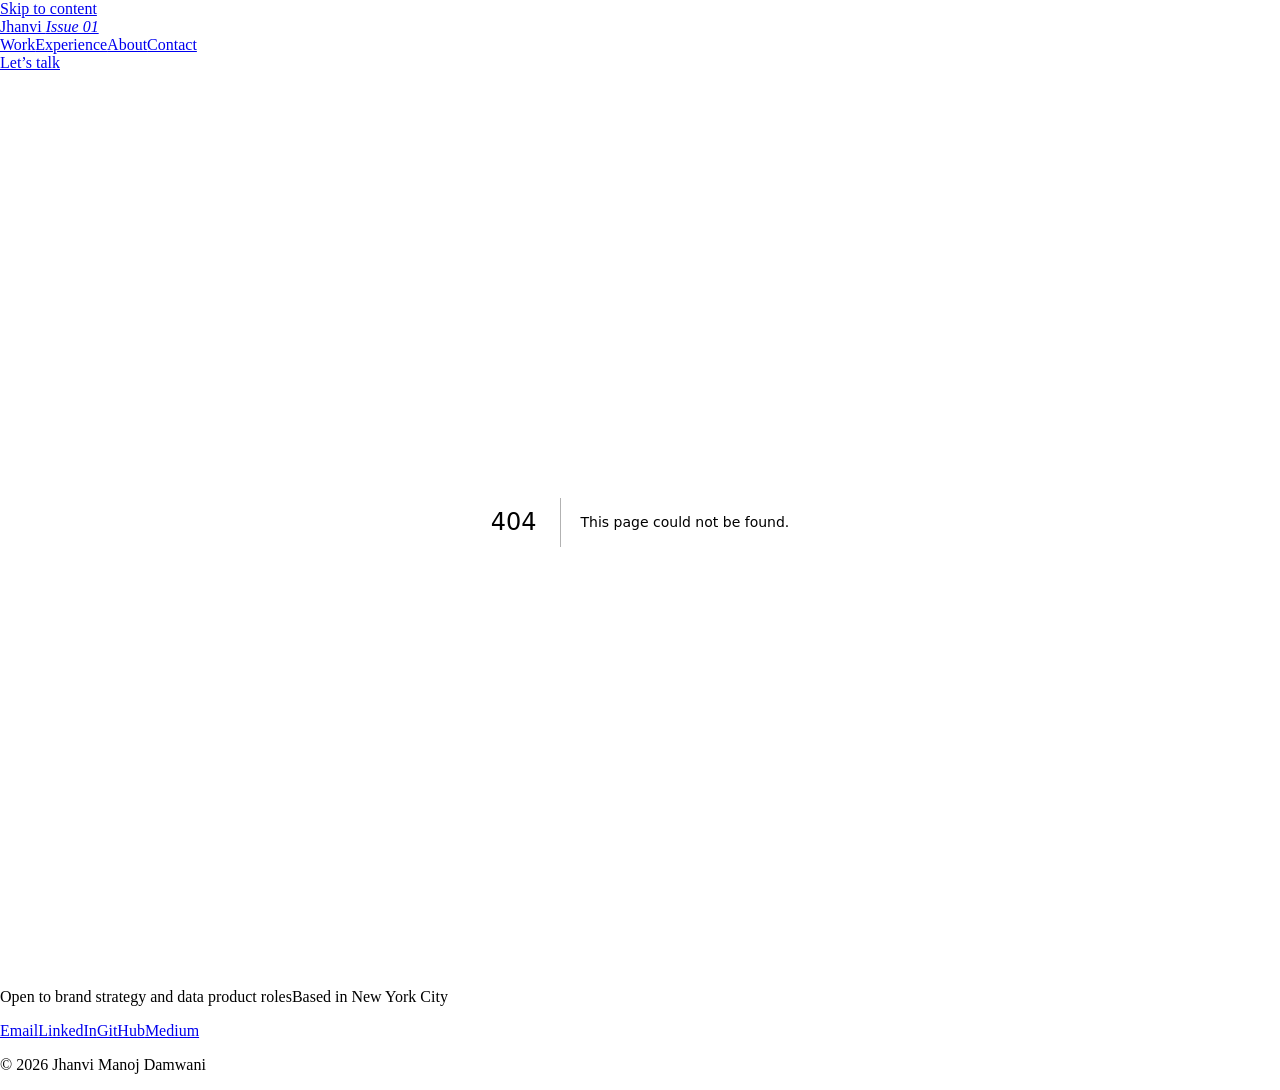
==== 404/index.html @ 2358dbd1 "The film: a snowy New York night, a magazine shop in 3D, her issue picked off the rack and a camera " ====
<!DOCTYPE html><!--AojIMALD0V_8eJBcHxup3--><html lang="en"><head><meta charSet="utf-8"/><meta name="viewport" content="width=device-width, initial-scale=1"/><link rel="stylesheet" href="/portfolio/_next/static/css/2fe7b098c49f3aca.css" data-precedence="next"/><link rel="stylesheet" href="/portfolio/_next/static/css/e1f638610b44cf0e.css" data-precedence="next"/><link rel="preload" as="script" fetchPriority="low" href="/portfolio/_next/static/chunks/webpack-3dd7d55fbcc03575.js"/><script src="/portfolio/_next/static/chunks/4bd1b696-c023c6e3521b1417.js" async=""></script><script src="/portfolio/_next/static/chunks/255-6bd8657779290947.js" async=""></script><script src="/portfolio/_next/static/chunks/main-app-77271f68ccd97830.js" async=""></script><script src="/portfolio/_next/static/chunks/619-ba102abea3e3d0e4.js" async=""></script><script src="/portfolio/_next/static/chunks/app/layout-5826e77bc56ef431.js" async=""></script><meta name="robots" content="noindex"/><title>404: This page could not be found.</title><meta name="theme-color" content="#f5f2ec"/><title>Jhanvi Manoj Damwani, brand strategist &amp; creative technologist</title><meta name="description" content="Brand strategist and creative technologist in New York. Before anything gets designed, I look at the numbers: what competitors are doing, how customers actually behave, who is really buying. Then I help decide what the brand should say."/><meta property="og:title" content="Jhanvi Manoj Damwani"/><meta property="og:description" content="Brand strategist and creative technologist in New York. Before anything gets designed, I look at the numbers: what competitors are doing, how customers actually behave, who is really buying. Then I help decide what the brand should say."/><meta property="og:type" content="website"/><meta name="twitter:card" content="summary"/><meta name="twitter:title" content="Jhanvi Manoj Damwani"/><meta name="twitter:description" content="Brand strategist and creative technologist in New York. Before anything gets designed, I look at the numbers: what competitors are doing, how customers actually behave, who is really buying. Then I help decide what the brand should say."/><script>document.documentElement.classList.add('js')</script><script src="/portfolio/_next/static/chunks/polyfills-42372ed130431b0a.js" noModule=""></script></head><body><div hidden=""><!--$--><!--/$--></div><div class="progress" aria-hidden="true"><div></div></div><a href="#main" class="skip">Skip to content</a><header class="nav-wrap"><nav class="nav" aria-label="Main"><a class="nav-name" href="/portfolio/">Jhanvi <em>Issue 01</em></a><div class="nav-links"><a href="/portfolio/#work">Work</a><a href="/portfolio/#experience">Experience</a><a href="/portfolio/#about">About</a><a href="/portfolio/#contact">Contact</a></div><a href="mailto:jhanvidamwani07@gmail.com" class="nav-cta">Let’s talk</a></nav></header><main id="main"><div style="font-family:system-ui,&quot;Segoe UI&quot;,Roboto,Helvetica,Arial,sans-serif,&quot;Apple Color Emoji&quot;,&quot;Segoe UI Emoji&quot;;height:100vh;text-align:center;display:flex;flex-direction:column;align-items:center;justify-content:center"><div><style>body{color:#000;background:#fff;margin:0}.next-error-h1{border-right:1px solid rgba(0,0,0,.3)}@media (prefers-color-scheme:dark){body{color:#fff;background:#000}.next-error-h1{border-right:1px solid rgba(255,255,255,.3)}}</style><h1 class="next-error-h1" style="display:inline-block;margin:0 20px 0 0;padding:0 23px 0 0;font-size:24px;font-weight:500;vertical-align:top;line-height:49px">404</h1><div style="display:inline-block"><h2 style="font-size:14px;font-weight:400;line-height:49px;margin:0">This page could not be found.</h2></div></div></div><!--$--><!--/$--></main><footer class="foot"><div class="foot-row"><p class="foot-left"><span class="foot-pill"><span aria-hidden="true"></span>Open to brand strategy and data product roles</span><span>Based in New York City</span></p><p class="foot-links"><a href="mailto:jhanvidamwani07@gmail.com">Email</a><a href="https://www.linkedin.com/in/jhanvidamwani" target="_blank" rel="noreferrer">LinkedIn</a><a href="https://github.com/jhanvidamwani" target="_blank" rel="noreferrer">GitHub</a><a href="https://medium.com/@jhanvidamwani07" target="_blank" rel="noreferrer">Medium</a></p></div><p class="foot-copy">© <!-- -->2026<!-- --> <!-- -->Jhanvi Manoj Damwani</p></footer><script src="/portfolio/_next/static/chunks/webpack-3dd7d55fbcc03575.js" id="_R_" async=""></script><script>(self.__next_f=self.__next_f||[]).push([0])</script><script>self.__next_f.push([1,"1:\"$Sreact.fragment\"\n2:I[7704,[\"619\",\"static/chunks/619-ba102abea3e3d0e4.js\",\"177\",\"static/chunks/app/layout-5826e77bc56ef431.js\"],\"default\"]\n3:I[2619,[\"619\",\"static/chunks/619-ba102abea3e3d0e4.js\",\"177\",\"static/chunks/app/layout-5826e77bc56ef431.js\"],\"\"]\n4:I[9766,[],\"\"]\n5:I[8924,[],\"\"]\n6:I[4431,[],\"OutletBoundary\"]\n8:I[5278,[],\"AsyncMetadataOutlet\"]\na:I[4431,[],\"ViewportBoundary\"]\nc:I[4431,[],\"MetadataBoundary\"]\nd:\"$Sreact.suspense\"\nf:I[7150,[],\"\"]\n:HL[\"/portfolio/_next/static/css/2fe7b098c49f3aca.css\",\"style\"]\n:HL[\"/portfolio/_next/static/css/e1f638610b44cf0e.css\",\"style\"]\n"])</script><script>self.__next_f.push([1,"0:{\"P\":null,\"b\":\"AojIMALD0V-8eJBcHxup3\",\"p\":\"/portfolio\",\"c\":[\"\",\"_not-found\",\"\"],\"i\":false,\"f\":[[[\"\",{\"children\":[\"/_not-found\",{\"children\":[\"__PAGE__\",{}]}]},\"$undefined\",\"$undefined\",true],[\"\",[\"$\",\"$1\",\"c\",{\"children\":[[[\"$\",\"link\",\"0\",{\"rel\":\"stylesheet\",\"href\":\"/portfolio/_next/static/css/2fe7b098c49f3aca.css\",\"precedence\":\"next\",\"crossOrigin\":\"$undefined\",\"nonce\":\"$undefined\"}],[\"$\",\"link\",\"1\",{\"rel\":\"stylesheet\",\"href\":\"/portfolio/_next/static/css/e1f638610b44cf0e.css\",\"precedence\":\"next\",\"crossOrigin\":\"$undefined\",\"nonce\":\"$undefined\"}]],[\"$\",\"html\",null,{\"lang\":\"en\",\"suppressHydrationWarning\":true,\"children\":[[\"$\",\"head\",null,{\"children\":[\"$\",\"script\",null,{\"dangerouslySetInnerHTML\":{\"__html\":\"document.documentElement.classList.add('js')\"}}]}],[\"$\",\"body\",null,{\"children\":[[\"$\",\"$L2\",null,{}],[\"$\",\"a\",null,{\"href\":\"#main\",\"className\":\"skip\",\"children\":\"Skip to content\"}],[\"$\",\"header\",null,{\"className\":\"nav-wrap\",\"children\":[\"$\",\"nav\",null,{\"className\":\"nav\",\"aria-label\":\"Main\",\"children\":[[\"$\",\"$L3\",null,{\"href\":\"/\",\"className\":\"nav-name\",\"children\":[\"Jhanvi \",[\"$\",\"em\",null,{\"children\":\"Issue 01\"}]]}],[\"$\",\"div\",null,{\"className\":\"nav-links\",\"children\":[[\"$\",\"$L3\",null,{\"href\":\"/#work\",\"children\":\"Work\"}],[\"$\",\"$L3\",null,{\"href\":\"/#experience\",\"children\":\"Experience\"}],[\"$\",\"$L3\",null,{\"href\":\"/#about\",\"children\":\"About\"}],[\"$\",\"$L3\",null,{\"href\":\"/#contact\",\"children\":\"Contact\"}]]}],[\"$\",\"a\",null,{\"href\":\"mailto:jhanvidamwani07@gmail.com\",\"className\":\"nav-cta\",\"children\":\"Let’s talk\"}]]}]}],[\"$\",\"main\",null,{\"id\":\"main\",\"children\":[\"$\",\"$L4\",null,{\"parallelRouterKey\":\"children\",\"error\":\"$undefined\",\"errorStyles\":\"$undefined\",\"errorScripts\":\"$undefined\",\"template\":[\"$\",\"$L5\",null,{}],\"templateStyles\":\"$undefined\",\"templateScripts\":\"$undefined\",\"notFound\":\"$undefined\",\"forbidden\":\"$undefined\",\"unauthorized\":\"$undefined\"}]}],[\"$\",\"footer\",null,{\"className\":\"foot\",\"children\":[[\"$\",\"div\",null,{\"className\":\"foot-row\",\"children\":[[\"$\",\"p\",null,{\"className\":\"foot-left\",\"children\":[[\"$\",\"span\",null,{\"className\":\"foot-pill\",\"children\":[[\"$\",\"span\",null,{\"aria-hidden\":\"true\"}],\"Open to brand strategy and data product roles\"]}],[\"$\",\"span\",null,{\"children\":\"Based in New York City\"}]]}],[\"$\",\"p\",null,{\"className\":\"foot-links\",\"children\":[[\"$\",\"a\",null,{\"href\":\"mailto:jhanvidamwani07@gmail.com\",\"children\":\"Email\"}],[\"$\",\"a\",null,{\"href\":\"https://www.linkedin.com/in/jhanvidamwani\",\"target\":\"_blank\",\"rel\":\"noreferrer\",\"children\":\"LinkedIn\"}],[\"$\",\"a\",null,{\"href\":\"https://github.com/jhanvidamwani\",\"target\":\"_blank\",\"rel\":\"noreferrer\",\"children\":\"GitHub\"}],[\"$\",\"a\",null,{\"href\":\"https://medium.com/@jhanvidamwani07\",\"target\":\"_blank\",\"rel\":\"noreferrer\",\"children\":\"Medium\"}]]}]]}],[\"$\",\"p\",null,{\"className\":\"foot-copy\",\"children\":[\"© \",2026,\" \",\"Jhanvi Manoj Damwani\"]}]]}]]}]]}]]}],{\"children\":[\"/_not-found\",[\"$\",\"$1\",\"c\",{\"children\":[null,[\"$\",\"$L4\",null,{\"parallelRouterKey\":\"children\",\"error\":\"$undefined\",\"errorStyles\":\"$undefined\",\"errorScripts\":\"$undefined\",\"template\":[\"$\",\"$L5\",null,{}],\"templateStyles\":\"$undefined\",\"templateScripts\":\"$undefined\",\"notFound\":\"$undefined\",\"forbidden\":\"$undefined\",\"unauthorized\":\"$undefined\"}]]}],{\"children\":[\"__PAGE__\",[\"$\",\"$1\",\"c\",{\"children\":[[[\"$\",\"title\",null,{\"children\":\"404: This page could not be found.\"}],[\"$\",\"div\",null,{\"style\":{\"fontFamily\":\"system-ui,\\\"Segoe UI\\\",Roboto,Helvetica,Arial,sans-serif,\\\"Apple Color Emoji\\\",\\\"Segoe UI Emoji\\\"\",\"height\":\"100vh\",\"textAlign\":\"center\",\"display\":\"flex\",\"flexDirection\":\"column\",\"alignItems\":\"center\",\"justifyContent\":\"center\"},\"children\":[\"$\",\"div\",null,{\"children\":[[\"$\",\"style\",null,{\"dangerouslySetInnerHTML\":{\"__html\":\"body{color:#000;background:#fff;margin:0}.next-error-h1{border-right:1px solid rgba(0,0,0,.3)}@media (prefers-color-scheme:dark){body{color:#fff;background:#000}.next-error-h1{border-right:1px solid rgba(255,255,255,.3)}}\"}}],[\"$\",\"h1\",null,{\"className\":\"next-error-h1\",\"style\":{\"display\":\"inline-block\",\"margin\":\"0 20px 0 0\",\"padding\":\"0 23px 0 0\",\"fontSize\":24,\"fontWeight\":500,\"verticalAlign\":\"top\",\"lineHeight\":\"49px\"},\"children\":404}],[\"$\",\"div\",null,{\"style\":{\"display\":\"inline-block\"},\"children\":[\"$\",\"h2\",null,{\"style\":{\"fontSize\":14,\"fontWeight\":400,\"lineHeight\":\"49px\",\"margin\":0},\"children\":\"This page could not be found.\"}]}]]}]}]],null,[\"$\",\"$L6\",null,{\"children\":[\"$L7\",[\"$\",\"$L8\",null,{\"promise\":\"$@9\"}]]}]]}],{},null,false]},null,false]},null,false],[\"$\",\"$1\",\"h\",{\"children\":[[\"$\",\"meta\",null,{\"name\":\"robots\",\"content\":\"noindex\"}],[[\"$\",\"$La\",null,{\"children\":\"$Lb\"}],null],[\"$\",\"$Lc\",null,{\"children\":[\"$\",\"div\",null,{\"hidden\":true,\"children\":[\"$\",\"$d\",null,{\"fallback\":null,\"children\":\"$Le\"}]}]}]]}],false]],\"m\":\"$undefined\",\"G\":[\"$f\",[]],\"s\":false,\"S\":true}\n"])</script><script>self.__next_f.push([1,"b:[[\"$\",\"meta\",\"0\",{\"charSet\":\"utf-8\"}],[\"$\",\"meta\",\"1\",{\"name\":\"viewport\",\"content\":\"width=device-width, initial-scale=1\"}],[\"$\",\"meta\",\"2\",{\"name\":\"theme-color\",\"content\":\"#f5f2ec\"}]]\n7:null\n"])</script><script>self.__next_f.push([1,"9:{\"metadata\":[[\"$\",\"title\",\"0\",{\"children\":\"Jhanvi Manoj Damwani, brand strategist \u0026 creative technologist\"}],[\"$\",\"meta\",\"1\",{\"name\":\"description\",\"content\":\"Brand strategist and creative technologist in New York. Before anything gets designed, I look at the numbers: what competitors are doing, how customers actually behave, who is really buying. Then I help decide what the brand should say.\"}],[\"$\",\"meta\",\"2\",{\"property\":\"og:title\",\"content\":\"Jhanvi Manoj Damwani\"}],[\"$\",\"meta\",\"3\",{\"property\":\"og:description\",\"content\":\"Brand strategist and creative technologist in New York. Before anything gets designed, I look at the numbers: what competitors are doing, how customers actually behave, who is really buying. Then I help decide what the brand should say.\"}],[\"$\",\"meta\",\"4\",{\"property\":\"og:type\",\"content\":\"website\"}],[\"$\",\"meta\",\"5\",{\"name\":\"twitter:card\",\"content\":\"summary\"}],[\"$\",\"meta\",\"6\",{\"name\":\"twitter:title\",\"content\":\"Jhanvi Manoj Damwani\"}],[\"$\",\"meta\",\"7\",{\"name\":\"twitter:description\",\"content\":\"Brand strategist and creative technologist in New York. Before anything gets designed, I look at the numbers: what competitors are doing, how customers actually behave, who is really buying. Then I help decide what the brand should say.\"}]],\"error\":null,\"digest\":\"$undefined\"}\n"])</script><script>self.__next_f.push([1,"e:\"$9:metadata\"\n"])</script></body></html>
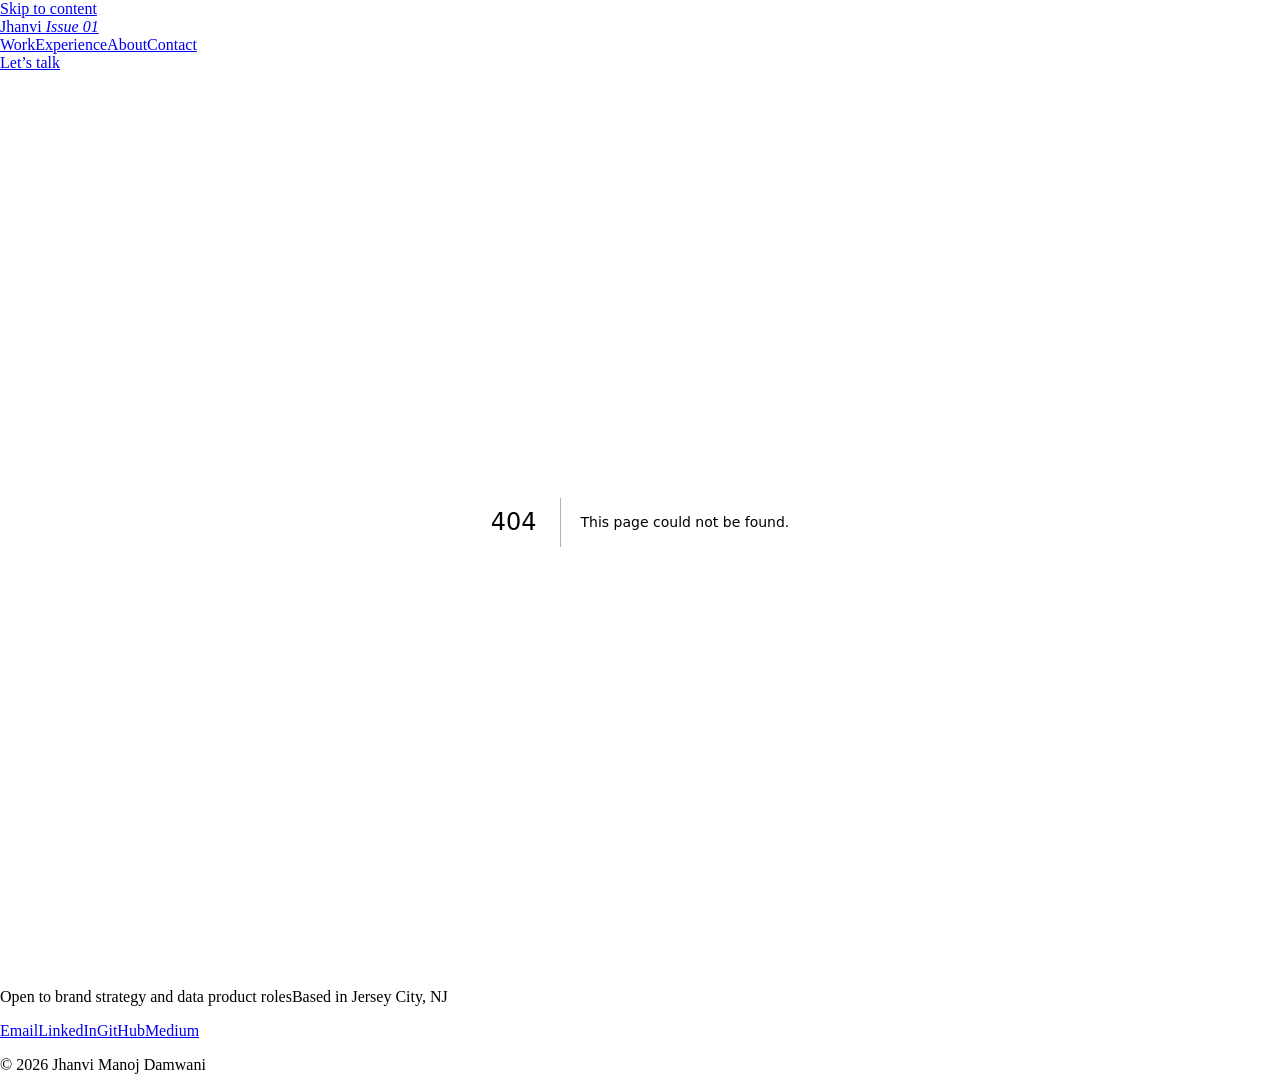
==== commit be79fac2: "Shop ads about Jhanvi (posters, ticker, sandwich board, aisle banners), See the work shortcut, case " ====
--- a/404/index.html
+++ b/404/index.html
@@ -1 +1 @@
-<!DOCTYPE html><!--AojIMALD0V_8eJBcHxup3--><html lang="en"><head><meta charSet="utf-8"/><meta name="viewport" content="width=device-width, initial-scale=1"/><link rel="stylesheet" href="/portfolio/_next/static/css/2fe7b098c49f3aca.css" data-precedence="next"/><link rel="stylesheet" href="/portfolio/_next/static/css/e1f638610b44cf0e.css" data-precedence="next"/><link rel="preload" as="script" fetchPriority="low" href="/portfolio/_next/static/chunks/webpack-3dd7d55fbcc03575.js"/><script src="/portfolio/_next/static/chunks/4bd1b696-c023c6e3521b1417.js" async=""></script><script src="/portfolio/_next/static/chunks/255-6bd8657779290947.js" async=""></script><script src="/portfolio/_next/static/chunks/main-app-77271f68ccd97830.js" async=""></script><script src="/portfolio/_next/static/chunks/619-ba102abea3e3d0e4.js" async=""></script><script src="/portfolio/_next/static/chunks/app/layout-5826e77bc56ef431.js" async=""></script><meta name="robots" content="noindex"/><title>404: This page could not be found.</title><meta name="theme-color" content="#f5f2ec"/><title>Jhanvi Manoj Damwani, brand strategist &amp; creative technologist</title><meta name="description" content="Brand strategist and creative technologist in New York. Before anything gets designed, I look at the numbers: what competitors are doing, how customers actually behave, who is really buying. Then I help decide what the brand should say."/><meta property="og:title" content="Jhanvi Manoj Damwani"/><meta property="og:description" content="Brand strategist and creative technologist in New York. Before anything gets designed, I look at the numbers: what competitors are doing, how customers actually behave, who is really buying. Then I help decide what the brand should say."/><meta property="og:type" content="website"/><meta name="twitter:card" content="summary"/><meta name="twitter:title" content="Jhanvi Manoj Damwani"/><meta name="twitter:description" content="Brand strategist and creative technologist in New York. Before anything gets designed, I look at the numbers: what competitors are doing, how customers actually behave, who is really buying. Then I help decide what the brand should say."/><script>document.documentElement.classList.add('js')</script><script src="/portfolio/_next/static/chunks/polyfills-42372ed130431b0a.js" noModule=""></script></head><body><div hidden=""><!--$--><!--/$--></div><div class="progress" aria-hidden="true"><div></div></div><a href="#main" class="skip">Skip to content</a><header class="nav-wrap"><nav class="nav" aria-label="Main"><a class="nav-name" href="/portfolio/">Jhanvi <em>Issue 01</em></a><div class="nav-links"><a href="/portfolio/#work">Work</a><a href="/portfolio/#experience">Experience</a><a href="/portfolio/#about">About</a><a href="/portfolio/#contact">Contact</a></div><a href="mailto:jhanvidamwani07@gmail.com" class="nav-cta">Let’s talk</a></nav></header><main id="main"><div style="font-family:system-ui,&quot;Segoe UI&quot;,Roboto,Helvetica,Arial,sans-serif,&quot;Apple Color Emoji&quot;,&quot;Segoe UI Emoji&quot;;height:100vh;text-align:center;display:flex;flex-direction:column;align-items:center;justify-content:center"><div><style>body{color:#000;background:#fff;margin:0}.next-error-h1{border-right:1px solid rgba(0,0,0,.3)}@media (prefers-color-scheme:dark){body{color:#fff;background:#000}.next-error-h1{border-right:1px solid rgba(255,255,255,.3)}}</style><h1 class="next-error-h1" style="display:inline-block;margin:0 20px 0 0;padding:0 23px 0 0;font-size:24px;font-weight:500;vertical-align:top;line-height:49px">404</h1><div style="display:inline-block"><h2 style="font-size:14px;font-weight:400;line-height:49px;margin:0">This page could not be found.</h2></div></div></div><!--$--><!--/$--></main><footer class="foot"><div class="foot-row"><p class="foot-left"><span class="foot-pill"><span aria-hidden="true"></span>Open to brand strategy and data product roles</span><span>Based in New York City</span></p><p class="foot-links"><a href="mailto:jhanvidamwani07@gmail.com">Email</a><a href="https://www.linkedin.com/in/jhanvidamwani" target="_blank" rel="noreferrer">LinkedIn</a><a href="https://github.com/jhanvidamwani" target="_blank" rel="noreferrer">GitHub</a><a href="https://medium.com/@jhanvidamwani07" target="_blank" rel="noreferrer">Medium</a></p></div><p class="foot-copy">© <!-- -->2026<!-- --> <!-- -->Jhanvi Manoj Damwani</p></footer><script src="/portfolio/_next/static/chunks/webpack-3dd7d55fbcc03575.js" id="_R_" async=""></script><script>(self.__next_f=self.__next_f||[]).push([0])</script><script>self.__next_f.push([1,"1:\"$Sreact.fragment\"\n2:I[7704,[\"619\",\"static/chunks/619-ba102abea3e3d0e4.js\",\"177\",\"static/chunks/app/layout-5826e77bc56ef431.js\"],\"default\"]\n3:I[2619,[\"619\",\"static/chunks/619-ba102abea3e3d0e4.js\",\"177\",\"static/chunks/app/layout-5826e77bc56ef431.js\"],\"\"]\n4:I[9766,[],\"\"]\n5:I[8924,[],\"\"]\n6:I[4431,[],\"OutletBoundary\"]\n8:I[5278,[],\"AsyncMetadataOutlet\"]\na:I[4431,[],\"ViewportBoundary\"]\nc:I[4431,[],\"MetadataBoundary\"]\nd:\"$Sreact.suspense\"\nf:I[7150,[],\"\"]\n:HL[\"/portfolio/_next/static/css/2fe7b098c49f3aca.css\",\"style\"]\n:HL[\"/portfolio/_next/static/css/e1f638610b44cf0e.css\",\"style\"]\n"])</script><script>self.__next_f.push([1,"0:{\"P\":null,\"b\":\"AojIMALD0V-8eJBcHxup3\",\"p\":\"/portfolio\",\"c\":[\"\",\"_not-found\",\"\"],\"i\":false,\"f\":[[[\"\",{\"children\":[\"/_not-found\",{\"children\":[\"__PAGE__\",{}]}]},\"$undefined\",\"$undefined\",true],[\"\",[\"$\",\"$1\",\"c\",{\"children\":[[[\"$\",\"link\",\"0\",{\"rel\":\"stylesheet\",\"href\":\"/portfolio/_next/static/css/2fe7b098c49f3aca.css\",\"precedence\":\"next\",\"crossOrigin\":\"$undefined\",\"nonce\":\"$undefined\"}],[\"$\",\"link\",\"1\",{\"rel\":\"stylesheet\",\"href\":\"/portfolio/_next/static/css/e1f638610b44cf0e.css\",\"precedence\":\"next\",\"crossOrigin\":\"$undefined\",\"nonce\":\"$undefined\"}]],[\"$\",\"html\",null,{\"lang\":\"en\",\"suppressHydrationWarning\":true,\"children\":[[\"$\",\"head\",null,{\"children\":[\"$\",\"script\",null,{\"dangerouslySetInnerHTML\":{\"__html\":\"document.documentElement.classList.add('js')\"}}]}],[\"$\",\"body\",null,{\"children\":[[\"$\",\"$L2\",null,{}],[\"$\",\"a\",null,{\"href\":\"#main\",\"className\":\"skip\",\"children\":\"Skip to content\"}],[\"$\",\"header\",null,{\"className\":\"nav-wrap\",\"children\":[\"$\",\"nav\",null,{\"className\":\"nav\",\"aria-label\":\"Main\",\"children\":[[\"$\",\"$L3\",null,{\"href\":\"/\",\"className\":\"nav-name\",\"children\":[\"Jhanvi \",[\"$\",\"em\",null,{\"children\":\"Issue 01\"}]]}],[\"$\",\"div\",null,{\"className\":\"nav-links\",\"children\":[[\"$\",\"$L3\",null,{\"href\":\"/#work\",\"children\":\"Work\"}],[\"$\",\"$L3\",null,{\"href\":\"/#experience\",\"children\":\"Experience\"}],[\"$\",\"$L3\",null,{\"href\":\"/#about\",\"children\":\"About\"}],[\"$\",\"$L3\",null,{\"href\":\"/#contact\",\"children\":\"Contact\"}]]}],[\"$\",\"a\",null,{\"href\":\"mailto:jhanvidamwani07@gmail.com\",\"className\":\"nav-cta\",\"children\":\"Let’s talk\"}]]}]}],[\"$\",\"main\",null,{\"id\":\"main\",\"children\":[\"$\",\"$L4\",null,{\"parallelRouterKey\":\"children\",\"error\":\"$undefined\",\"errorStyles\":\"$undefined\",\"errorScripts\":\"$undefined\",\"template\":[\"$\",\"$L5\",null,{}],\"templateStyles\":\"$undefined\",\"templateScripts\":\"$undefined\",\"notFound\":\"$undefined\",\"forbidden\":\"$undefined\",\"unauthorized\":\"$undefined\"}]}],[\"$\",\"footer\",null,{\"className\":\"foot\",\"children\":[[\"$\",\"div\",null,{\"className\":\"foot-row\",\"children\":[[\"$\",\"p\",null,{\"className\":\"foot-left\",\"children\":[[\"$\",\"span\",null,{\"className\":\"foot-pill\",\"children\":[[\"$\",\"span\",null,{\"aria-hidden\":\"true\"}],\"Open to brand strategy and data product roles\"]}],[\"$\",\"span\",null,{\"children\":\"Based in New York City\"}]]}],[\"$\",\"p\",null,{\"className\":\"foot-links\",\"children\":[[\"$\",\"a\",null,{\"href\":\"mailto:jhanvidamwani07@gmail.com\",\"children\":\"Email\"}],[\"$\",\"a\",null,{\"href\":\"https://www.linkedin.com/in/jhanvidamwani\",\"target\":\"_blank\",\"rel\":\"noreferrer\",\"children\":\"LinkedIn\"}],[\"$\",\"a\",null,{\"href\":\"https://github.com/jhanvidamwani\",\"target\":\"_blank\",\"rel\":\"noreferrer\",\"children\":\"GitHub\"}],[\"$\",\"a\",null,{\"href\":\"https://medium.com/@jhanvidamwani07\",\"target\":\"_blank\",\"rel\":\"noreferrer\",\"children\":\"Medium\"}]]}]]}],[\"$\",\"p\",null,{\"className\":\"foot-copy\",\"children\":[\"© \",2026,\" \",\"Jhanvi Manoj Damwani\"]}]]}]]}]]}]]}],{\"children\":[\"/_not-found\",[\"$\",\"$1\",\"c\",{\"children\":[null,[\"$\",\"$L4\",null,{\"parallelRouterKey\":\"children\",\"error\":\"$undefined\",\"errorStyles\":\"$undefined\",\"errorScripts\":\"$undefined\",\"template\":[\"$\",\"$L5\",null,{}],\"templateStyles\":\"$undefined\",\"templateScripts\":\"$undefined\",\"notFound\":\"$undefined\",\"forbidden\":\"$undefined\",\"unauthorized\":\"$undefined\"}]]}],{\"children\":[\"__PAGE__\",[\"$\",\"$1\",\"c\",{\"children\":[[[\"$\",\"title\",null,{\"children\":\"404: This page could not be found.\"}],[\"$\",\"div\",null,{\"style\":{\"fontFamily\":\"system-ui,\\\"Segoe UI\\\",Roboto,Helvetica,Arial,sans-serif,\\\"Apple Color Emoji\\\",\\\"Segoe UI Emoji\\\"\",\"height\":\"100vh\",\"textAlign\":\"center\",\"display\":\"flex\",\"flexDirection\":\"column\",\"alignItems\":\"center\",\"justifyContent\":\"center\"},\"children\":[\"$\",\"div\",null,{\"children\":[[\"$\",\"style\",null,{\"dangerouslySetInnerHTML\":{\"__html\":\"body{color:#000;background:#fff;margin:0}.next-error-h1{border-right:1px solid rgba(0,0,0,.3)}@media (prefers-color-scheme:dark){body{color:#fff;background:#000}.next-error-h1{border-right:1px solid rgba(255,255,255,.3)}}\"}}],[\"$\",\"h1\",null,{\"className\":\"next-error-h1\",\"style\":{\"display\":\"inline-block\",\"margin\":\"0 20px 0 0\",\"padding\":\"0 23px 0 0\",\"fontSize\":24,\"fontWeight\":500,\"verticalAlign\":\"top\",\"lineHeight\":\"49px\"},\"children\":404}],[\"$\",\"div\",null,{\"style\":{\"display\":\"inline-block\"},\"children\":[\"$\",\"h2\",null,{\"style\":{\"fontSize\":14,\"fontWeight\":400,\"lineHeight\":\"49px\",\"margin\":0},\"children\":\"This page could not be found.\"}]}]]}]}]],null,[\"$\",\"$L6\",null,{\"children\":[\"$L7\",[\"$\",\"$L8\",null,{\"promise\":\"$@9\"}]]}]]}],{},null,false]},null,false]},null,false],[\"$\",\"$1\",\"h\",{\"children\":[[\"$\",\"meta\",null,{\"name\":\"robots\",\"content\":\"noindex\"}],[[\"$\",\"$La\",null,{\"children\":\"$Lb\"}],null],[\"$\",\"$Lc\",null,{\"children\":[\"$\",\"div\",null,{\"hidden\":true,\"children\":[\"$\",\"$d\",null,{\"fallback\":null,\"children\":\"$Le\"}]}]}]]}],false]],\"m\":\"$undefined\",\"G\":[\"$f\",[]],\"s\":false,\"S\":true}\n"])</script><script>self.__next_f.push([1,"b:[[\"$\",\"meta\",\"0\",{\"charSet\":\"utf-8\"}],[\"$\",\"meta\",\"1\",{\"name\":\"viewport\",\"content\":\"width=device-width, initial-scale=1\"}],[\"$\",\"meta\",\"2\",{\"name\":\"theme-color\",\"content\":\"#f5f2ec\"}]]\n7:null\n"])</script><script>self.__next_f.push([1,"9:{\"metadata\":[[\"$\",\"title\",\"0\",{\"children\":\"Jhanvi Manoj Damwani, brand strategist \u0026 creative technologist\"}],[\"$\",\"meta\",\"1\",{\"name\":\"description\",\"content\":\"Brand strategist and creative technologist in New York. Before anything gets designed, I look at the numbers: what competitors are doing, how customers actually behave, who is really buying. Then I help decide what the brand should say.\"}],[\"$\",\"meta\",\"2\",{\"property\":\"og:title\",\"content\":\"Jhanvi Manoj Damwani\"}],[\"$\",\"meta\",\"3\",{\"property\":\"og:description\",\"content\":\"Brand strategist and creative technologist in New York. Before anything gets designed, I look at the numbers: what competitors are doing, how customers actually behave, who is really buying. Then I help decide what the brand should say.\"}],[\"$\",\"meta\",\"4\",{\"property\":\"og:type\",\"content\":\"website\"}],[\"$\",\"meta\",\"5\",{\"name\":\"twitter:card\",\"content\":\"summary\"}],[\"$\",\"meta\",\"6\",{\"name\":\"twitter:title\",\"content\":\"Jhanvi Manoj Damwani\"}],[\"$\",\"meta\",\"7\",{\"name\":\"twitter:description\",\"content\":\"Brand strategist and creative technologist in New York. Before anything gets designed, I look at the numbers: what competitors are doing, how customers actually behave, who is really buying. Then I help decide what the brand should say.\"}]],\"error\":null,\"digest\":\"$undefined\"}\n"])</script><script>self.__next_f.push([1,"e:\"$9:metadata\"\n"])</script></body></html>+<!DOCTYPE html><!--sEd6TXvjMUTy5Y6HPDxbS--><html lang="en"><head><meta charSet="utf-8"/><meta name="viewport" content="width=device-width, initial-scale=1"/><link rel="stylesheet" href="/portfolio/_next/static/css/2fe7b098c49f3aca.css" data-precedence="next"/><link rel="stylesheet" href="/portfolio/_next/static/css/e4f36d0a36ba1ada.css" data-precedence="next"/><link rel="preload" as="script" fetchPriority="low" href="/portfolio/_next/static/chunks/webpack-3dd7d55fbcc03575.js"/><script src="/portfolio/_next/static/chunks/4bd1b696-c023c6e3521b1417.js" async=""></script><script src="/portfolio/_next/static/chunks/255-6bd8657779290947.js" async=""></script><script src="/portfolio/_next/static/chunks/main-app-77271f68ccd97830.js" async=""></script><script src="/portfolio/_next/static/chunks/619-ba102abea3e3d0e4.js" async=""></script><script src="/portfolio/_next/static/chunks/app/layout-5826e77bc56ef431.js" async=""></script><meta name="robots" content="noindex"/><title>404: This page could not be found.</title><meta name="theme-color" content="#f5f2ec"/><title>Jhanvi Manoj Damwani, brand strategist &amp; creative technologist</title><meta name="description" content="Brand strategist and creative technologist in Jersey City. Before anything gets designed, I look at the numbers: what competitors are doing, how customers actually behave, who is really buying. Then I help decide what the brand should say."/><meta property="og:title" content="Jhanvi Manoj Damwani"/><meta property="og:description" content="Brand strategist and creative technologist in Jersey City. Before anything gets designed, I look at the numbers: what competitors are doing, how customers actually behave, who is really buying. Then I help decide what the brand should say."/><meta property="og:type" content="website"/><meta name="twitter:card" content="summary"/><meta name="twitter:title" content="Jhanvi Manoj Damwani"/><meta name="twitter:description" content="Brand strategist and creative technologist in Jersey City. Before anything gets designed, I look at the numbers: what competitors are doing, how customers actually behave, who is really buying. Then I help decide what the brand should say."/><script>document.documentElement.classList.add('js')</script><script src="/portfolio/_next/static/chunks/polyfills-42372ed130431b0a.js" noModule=""></script></head><body><div hidden=""><!--$--><!--/$--></div><div class="progress" aria-hidden="true"><div></div></div><a href="#main" class="skip">Skip to content</a><header class="nav-wrap"><nav class="nav" aria-label="Main"><a class="nav-name" href="/portfolio/">Jhanvi <em>Issue 01</em></a><div class="nav-links"><a class="nav-work" href="/portfolio/#work">Work</a><a href="/portfolio/#experience">Experience</a><a href="/portfolio/#about">About</a><a href="/portfolio/#contact">Contact</a></div><a href="mailto:jhanvidamwani07@gmail.com" class="nav-cta">Let’s talk</a></nav></header><main id="main"><div style="font-family:system-ui,&quot;Segoe UI&quot;,Roboto,Helvetica,Arial,sans-serif,&quot;Apple Color Emoji&quot;,&quot;Segoe UI Emoji&quot;;height:100vh;text-align:center;display:flex;flex-direction:column;align-items:center;justify-content:center"><div><style>body{color:#000;background:#fff;margin:0}.next-error-h1{border-right:1px solid rgba(0,0,0,.3)}@media (prefers-color-scheme:dark){body{color:#fff;background:#000}.next-error-h1{border-right:1px solid rgba(255,255,255,.3)}}</style><h1 class="next-error-h1" style="display:inline-block;margin:0 20px 0 0;padding:0 23px 0 0;font-size:24px;font-weight:500;vertical-align:top;line-height:49px">404</h1><div style="display:inline-block"><h2 style="font-size:14px;font-weight:400;line-height:49px;margin:0">This page could not be found.</h2></div></div></div><!--$--><!--/$--></main><footer class="foot"><div class="foot-row"><p class="foot-left"><span class="foot-pill"><span aria-hidden="true"></span>Open to brand strategy and data product roles</span><span>Based in Jersey City, NJ</span></p><p class="foot-links"><a href="mailto:jhanvidamwani07@gmail.com">Email</a><a href="https://www.linkedin.com/in/jhanvidamwani" target="_blank" rel="noreferrer">LinkedIn</a><a href="https://github.com/jhanvidamwani" target="_blank" rel="noreferrer">GitHub</a><a href="https://medium.com/@jhanvidamwani07" target="_blank" rel="noreferrer">Medium</a></p></div><p class="foot-copy">© <!-- -->2026<!-- --> <!-- -->Jhanvi Manoj Damwani</p></footer><script src="/portfolio/_next/static/chunks/webpack-3dd7d55fbcc03575.js" id="_R_" async=""></script><script>(self.__next_f=self.__next_f||[]).push([0])</script><script>self.__next_f.push([1,"1:\"$Sreact.fragment\"\n2:I[7704,[\"619\",\"static/chunks/619-ba102abea3e3d0e4.js\",\"177\",\"static/chunks/app/layout-5826e77bc56ef431.js\"],\"default\"]\n3:I[2619,[\"619\",\"static/chunks/619-ba102abea3e3d0e4.js\",\"177\",\"static/chunks/app/layout-5826e77bc56ef431.js\"],\"\"]\n4:I[9766,[],\"\"]\n5:I[8924,[],\"\"]\n6:I[4431,[],\"OutletBoundary\"]\n8:I[5278,[],\"AsyncMetadataOutlet\"]\na:I[4431,[],\"ViewportBoundary\"]\nc:I[4431,[],\"MetadataBoundary\"]\nd:\"$Sreact.suspense\"\nf:I[7150,[],\"\"]\n:HL[\"/portfolio/_next/static/css/2fe7b098c49f3aca.css\",\"style\"]\n:HL[\"/portfolio/_next/static/css/e4f36d0a36ba1ada.css\",\"style\"]\n"])</script><script>self.__next_f.push([1,"0:{\"P\":null,\"b\":\"sEd6TXvjMUTy5Y6HPDxbS\",\"p\":\"/portfolio\",\"c\":[\"\",\"_not-found\",\"\"],\"i\":false,\"f\":[[[\"\",{\"children\":[\"/_not-found\",{\"children\":[\"__PAGE__\",{}]}]},\"$undefined\",\"$undefined\",true],[\"\",[\"$\",\"$1\",\"c\",{\"children\":[[[\"$\",\"link\",\"0\",{\"rel\":\"stylesheet\",\"href\":\"/portfolio/_next/static/css/2fe7b098c49f3aca.css\",\"precedence\":\"next\",\"crossOrigin\":\"$undefined\",\"nonce\":\"$undefined\"}],[\"$\",\"link\",\"1\",{\"rel\":\"stylesheet\",\"href\":\"/portfolio/_next/static/css/e4f36d0a36ba1ada.css\",\"precedence\":\"next\",\"crossOrigin\":\"$undefined\",\"nonce\":\"$undefined\"}]],[\"$\",\"html\",null,{\"lang\":\"en\",\"suppressHydrationWarning\":true,\"children\":[[\"$\",\"head\",null,{\"children\":[\"$\",\"script\",null,{\"dangerouslySetInnerHTML\":{\"__html\":\"document.documentElement.classList.add('js')\"}}]}],[\"$\",\"body\",null,{\"children\":[[\"$\",\"$L2\",null,{}],[\"$\",\"a\",null,{\"href\":\"#main\",\"className\":\"skip\",\"children\":\"Skip to content\"}],[\"$\",\"header\",null,{\"className\":\"nav-wrap\",\"children\":[\"$\",\"nav\",null,{\"className\":\"nav\",\"aria-label\":\"Main\",\"children\":[[\"$\",\"$L3\",null,{\"href\":\"/\",\"className\":\"nav-name\",\"children\":[\"Jhanvi \",[\"$\",\"em\",null,{\"children\":\"Issue 01\"}]]}],[\"$\",\"div\",null,{\"className\":\"nav-links\",\"children\":[[\"$\",\"$L3\",null,{\"href\":\"/#work\",\"className\":\"nav-work\",\"children\":\"Work\"}],[\"$\",\"$L3\",null,{\"href\":\"/#experience\",\"children\":\"Experience\"}],[\"$\",\"$L3\",null,{\"href\":\"/#about\",\"children\":\"About\"}],[\"$\",\"$L3\",null,{\"href\":\"/#contact\",\"children\":\"Contact\"}]]}],[\"$\",\"a\",null,{\"href\":\"mailto:jhanvidamwani07@gmail.com\",\"className\":\"nav-cta\",\"children\":\"Let’s talk\"}]]}]}],[\"$\",\"main\",null,{\"id\":\"main\",\"children\":[\"$\",\"$L4\",null,{\"parallelRouterKey\":\"children\",\"error\":\"$undefined\",\"errorStyles\":\"$undefined\",\"errorScripts\":\"$undefined\",\"template\":[\"$\",\"$L5\",null,{}],\"templateStyles\":\"$undefined\",\"templateScripts\":\"$undefined\",\"notFound\":\"$undefined\",\"forbidden\":\"$undefined\",\"unauthorized\":\"$undefined\"}]}],[\"$\",\"footer\",null,{\"className\":\"foot\",\"children\":[[\"$\",\"div\",null,{\"className\":\"foot-row\",\"children\":[[\"$\",\"p\",null,{\"className\":\"foot-left\",\"children\":[[\"$\",\"span\",null,{\"className\":\"foot-pill\",\"children\":[[\"$\",\"span\",null,{\"aria-hidden\":\"true\"}],\"Open to brand strategy and data product roles\"]}],[\"$\",\"span\",null,{\"children\":\"Based in Jersey City, NJ\"}]]}],[\"$\",\"p\",null,{\"className\":\"foot-links\",\"children\":[[\"$\",\"a\",null,{\"href\":\"mailto:jhanvidamwani07@gmail.com\",\"children\":\"Email\"}],[\"$\",\"a\",null,{\"href\":\"https://www.linkedin.com/in/jhanvidamwani\",\"target\":\"_blank\",\"rel\":\"noreferrer\",\"children\":\"LinkedIn\"}],[\"$\",\"a\",null,{\"href\":\"https://github.com/jhanvidamwani\",\"target\":\"_blank\",\"rel\":\"noreferrer\",\"children\":\"GitHub\"}],[\"$\",\"a\",null,{\"href\":\"https://medium.com/@jhanvidamwani07\",\"target\":\"_blank\",\"rel\":\"noreferrer\",\"children\":\"Medium\"}]]}]]}],[\"$\",\"p\",null,{\"className\":\"foot-copy\",\"children\":[\"© \",2026,\" \",\"Jhanvi Manoj Damwani\"]}]]}]]}]]}]]}],{\"children\":[\"/_not-found\",[\"$\",\"$1\",\"c\",{\"children\":[null,[\"$\",\"$L4\",null,{\"parallelRouterKey\":\"children\",\"error\":\"$undefined\",\"errorStyles\":\"$undefined\",\"errorScripts\":\"$undefined\",\"template\":[\"$\",\"$L5\",null,{}],\"templateStyles\":\"$undefined\",\"templateScripts\":\"$undefined\",\"notFound\":\"$undefined\",\"forbidden\":\"$undefined\",\"unauthorized\":\"$undefined\"}]]}],{\"children\":[\"__PAGE__\",[\"$\",\"$1\",\"c\",{\"children\":[[[\"$\",\"title\",null,{\"children\":\"404: This page could not be found.\"}],[\"$\",\"div\",null,{\"style\":{\"fontFamily\":\"system-ui,\\\"Segoe UI\\\",Roboto,Helvetica,Arial,sans-serif,\\\"Apple Color Emoji\\\",\\\"Segoe UI Emoji\\\"\",\"height\":\"100vh\",\"textAlign\":\"center\",\"display\":\"flex\",\"flexDirection\":\"column\",\"alignItems\":\"center\",\"justifyContent\":\"center\"},\"children\":[\"$\",\"div\",null,{\"children\":[[\"$\",\"style\",null,{\"dangerouslySetInnerHTML\":{\"__html\":\"body{color:#000;background:#fff;margin:0}.next-error-h1{border-right:1px solid rgba(0,0,0,.3)}@media (prefers-color-scheme:dark){body{color:#fff;background:#000}.next-error-h1{border-right:1px solid rgba(255,255,255,.3)}}\"}}],[\"$\",\"h1\",null,{\"className\":\"next-error-h1\",\"style\":{\"display\":\"inline-block\",\"margin\":\"0 20px 0 0\",\"padding\":\"0 23px 0 0\",\"fontSize\":24,\"fontWeight\":500,\"verticalAlign\":\"top\",\"lineHeight\":\"49px\"},\"children\":404}],[\"$\",\"div\",null,{\"style\":{\"display\":\"inline-block\"},\"children\":[\"$\",\"h2\",null,{\"style\":{\"fontSize\":14,\"fontWeight\":400,\"lineHeight\":\"49px\",\"margin\":0},\"children\":\"This page could not be found.\"}]}]]}]}]],null,[\"$\",\"$L6\",null,{\"children\":[\"$L7\",[\"$\",\"$L8\",null,{\"promise\":\"$@9\"}]]}]]}],{},null,false]},null,false]},null,false],[\"$\",\"$1\",\"h\",{\"children\":[[\"$\",\"meta\",null,{\"name\":\"robots\",\"content\":\"noindex\"}],[[\"$\",\"$La\",null,{\"children\":\"$Lb\"}],null],[\"$\",\"$Lc\",null,{\"children\":[\"$\",\"div\",null,{\"hidden\":true,\"children\":[\"$\",\"$d\",null,{\"fallback\":null,\"children\":\"$Le\"}]}]}]]}],false]],\"m\":\"$undefined\",\"G\":[\"$f\",[]],\"s\":false,\"S\":true}\n"])</script><script>self.__next_f.push([1,"b:[[\"$\",\"meta\",\"0\",{\"charSet\":\"utf-8\"}],[\"$\",\"meta\",\"1\",{\"name\":\"viewport\",\"content\":\"width=device-width, initial-scale=1\"}],[\"$\",\"meta\",\"2\",{\"name\":\"theme-color\",\"content\":\"#f5f2ec\"}]]\n7:null\n"])</script><script>self.__next_f.push([1,"9:{\"metadata\":[[\"$\",\"title\",\"0\",{\"children\":\"Jhanvi Manoj Damwani, brand strategist \u0026 creative technologist\"}],[\"$\",\"meta\",\"1\",{\"name\":\"description\",\"content\":\"Brand strategist and creative technologist in Jersey City. Before anything gets designed, I look at the numbers: what competitors are doing, how customers actually behave, who is really buying. Then I help decide what the brand should say.\"}],[\"$\",\"meta\",\"2\",{\"property\":\"og:title\",\"content\":\"Jhanvi Manoj Damwani\"}],[\"$\",\"meta\",\"3\",{\"property\":\"og:description\",\"content\":\"Brand strategist and creative technologist in Jersey City. Before anything gets designed, I look at the numbers: what competitors are doing, how customers actually behave, who is really buying. Then I help decide what the brand should say.\"}],[\"$\",\"meta\",\"4\",{\"property\":\"og:type\",\"content\":\"website\"}],[\"$\",\"meta\",\"5\",{\"name\":\"twitter:card\",\"content\":\"summary\"}],[\"$\",\"meta\",\"6\",{\"name\":\"twitter:title\",\"content\":\"Jhanvi Manoj Damwani\"}],[\"$\",\"meta\",\"7\",{\"name\":\"twitter:description\",\"content\":\"Brand strategist and creative technologist in Jersey City. Before anything gets designed, I look at the numbers: what competitors are doing, how customers actually behave, who is really buying. Then I help decide what the brand should say.\"}]],\"error\":null,\"digest\":\"$undefined\"}\n"])</script><script>self.__next_f.push([1,"e:\"$9:metadata\"\n"])</script></body></html>
